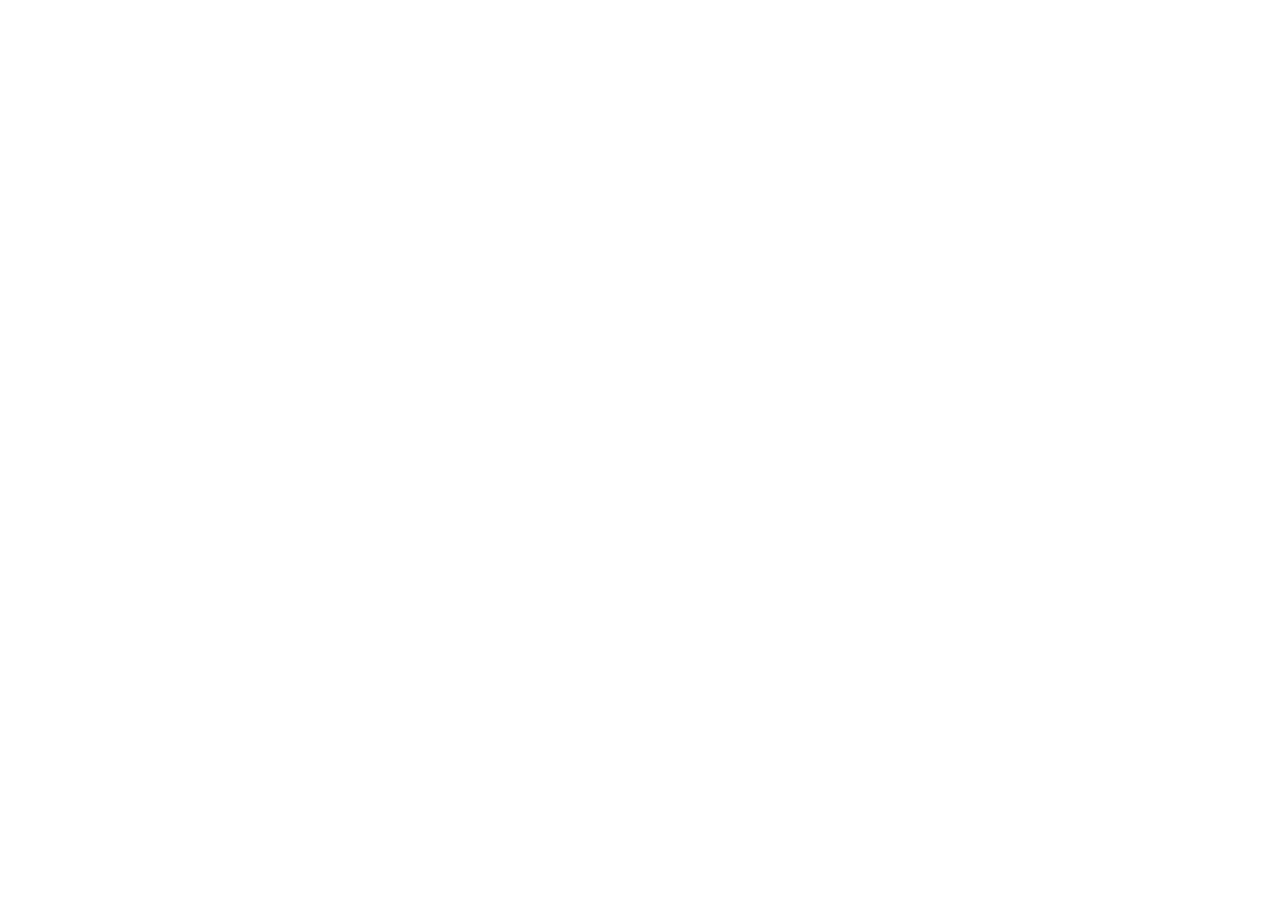
==== unit-converter/index.html @ aa764336 "Initial commit" ====
<!DOCTYPE html>
<html lang="en">
<head>
    <meta charset="UTF-8">
    <meta name="viewport" content="width=device-width, initial-scale=1.0">
    <title>Unit Converter</title>
</head>
<body>
    
</body>
</html>
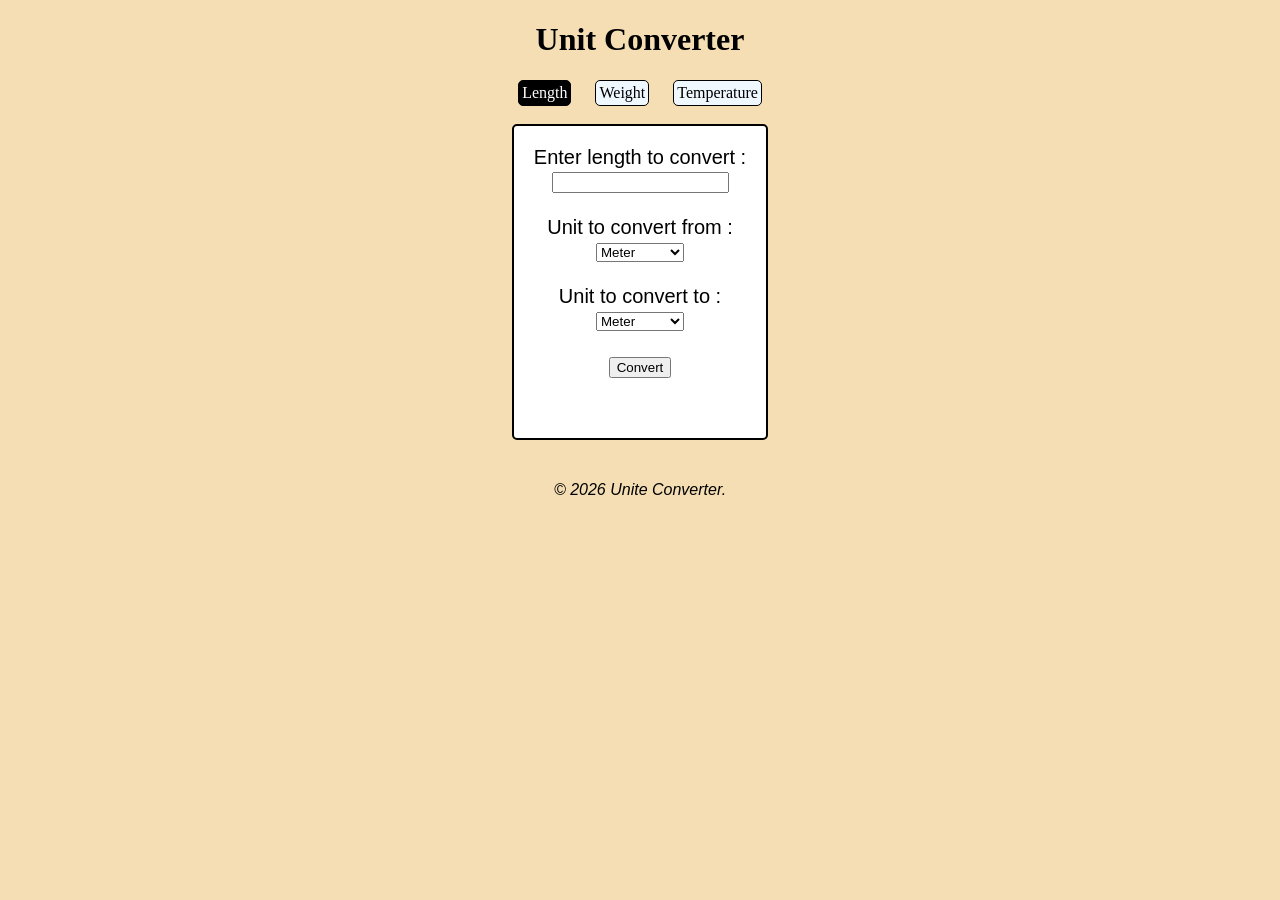
==== commit eeeba851: "update index.html" ====
--- a/unit-converter/index.html
+++ b/unit-converter/index.html
@@ -4,8 +4,67 @@
     <meta charset="UTF-8">
     <meta name="viewport" content="width=device-width, initial-scale=1.0">
     <title>Unit Converter</title>
+    <link rel="stylesheet" href="./assets/css/style.css">
 </head>
+
 <body>
+    <h1>Unit Converter</h1>
+
+    <div class="nav-bar">
+        <a href="#" class="active">Length</a>
+        <a href="./pages/weight.html">Weight</a>
+        <a href="./pages/temperature.html">Temperature</a>
+    </div>
+
+    <br>
+
+    <form id="unitConvert">
+        <label for="length">Enter length to convert :</label><br>
+        <input type="number" name="length" id="length">
+        
+        <br>
+        <br>
+
+        <label for="unitToConvertFrom">Unit to convert from :</label><br>
+        <select name="unitToConvertFrom" id="convertFrom">
+            <option value="mm">Millimeter</option>
+            <option value="cm">Centimeter</option>
+            <option value="m" selected>Meter</option>
+            <option value="km">Kilometer</option>
+            <option value="in">Inch</option>
+            <option value="ft">Foot</option>
+            <option value="yd">Yard</option>
+            <option value="mi">Mile</option>
+        </select>
+        
+        <br>
+        <br>
+
+        <label for="unitToConvertTo">Unit to convert to :</label><br>
+        <select name="unitToConvertTo" id="convertTo">
+            <option value="mm">Millimeter</option>
+            <option value="cm">Centimeter</option>
+            <option value="m" selected>Meter</option>
+            <option value="km">Kilometer</option>
+            <option value="in">Inch</option>
+            <option value="ft">Foot</option>
+            <option value="yd">Yard</option>
+            <option value="mi">Mile</option>
+        </select>
+
+        <br>
+        <br>
+
+        <input type="button" onclick="conversionLength()" value="Convert">
+
+    <div id="conversion-result"></div>
     
+</form>
+
+<footer>
+   <p>© 2026 Unite Converter.</p> 
+</footer>    
+
+    <script src="./assets/js/script.js"></script>
 </body>
 </html>
--- a/unit-converter/assets/css/style.css
+++ b/unit-converter/assets/css/style.css
@@ -0,0 +1,60 @@
+body{
+    background: wheat;
+    text-align: center;
+    animation: slideIn 0.4s ease;
+}
+
+form{
+    font-family: 'Segoe UI', Tahoma, Geneva, Verdana, sans-serif;
+    font-size: 20px;
+    background-color: white;
+    padding: 20px 20px 40px 20px;
+    border: 2px solid black;
+    border-radius: 5px;
+    width: fit-content;
+    margin: 0 auto;
+}
+
+form div{
+    padding-top: 20px;
+}
+
+div{
+    display: flex;
+    gap: 24px;
+    width: fit-content;
+    margin: 0 auto;
+}
+
+div a {
+    text-decoration: none;
+    color: black;
+    border: 1px solid black;
+    border-radius: 5px;
+    background-color: aliceblue;
+    padding: 3px;
+
+}
+
+div a:hover{
+    background-color: black;
+    color: white;
+} 
+
+a.active{
+    background-color:black;
+    color: white    ;
+}
+
+footer{
+    padding-top: 25px;
+    font-family: Arial, Helvetica, sans-serif;
+    color: black;
+    font-style: italic;
+}
+
+
+/* styles.css */
+@view-transition {
+    navigation: auto;
+}
